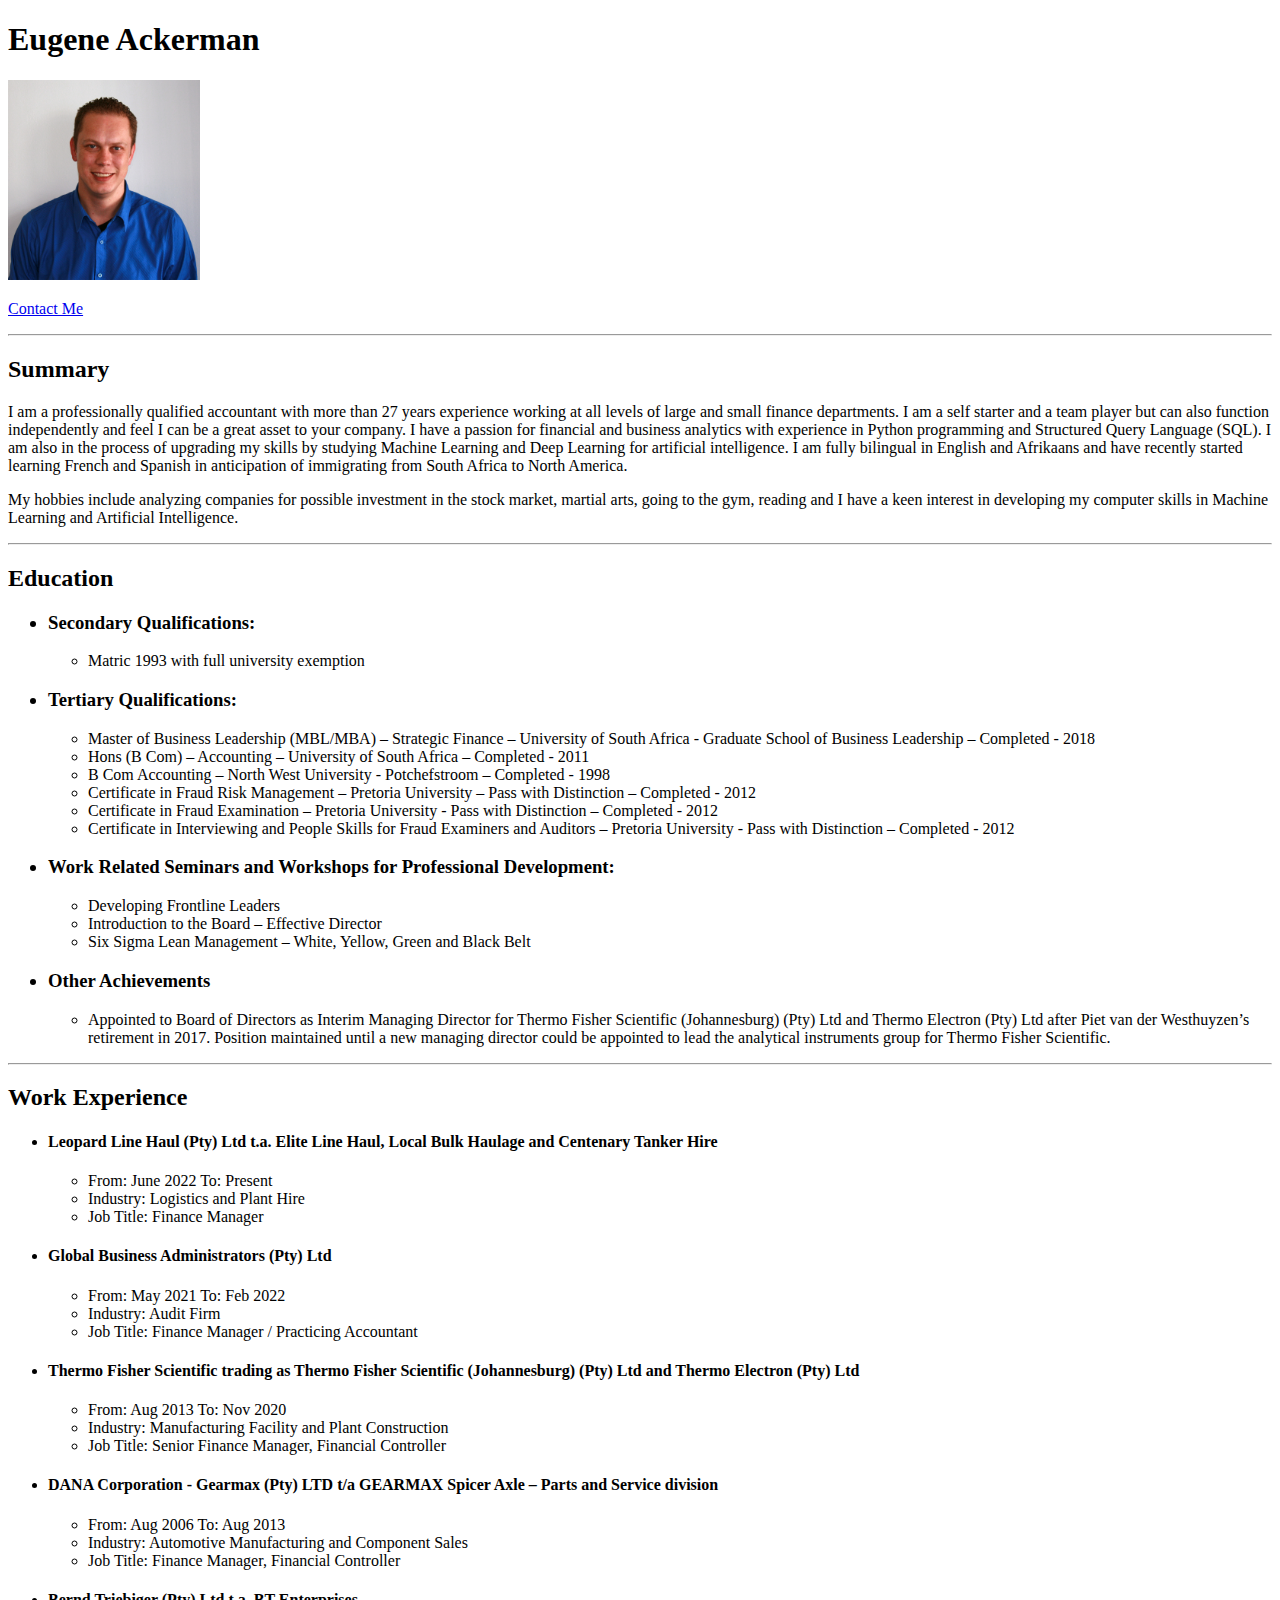
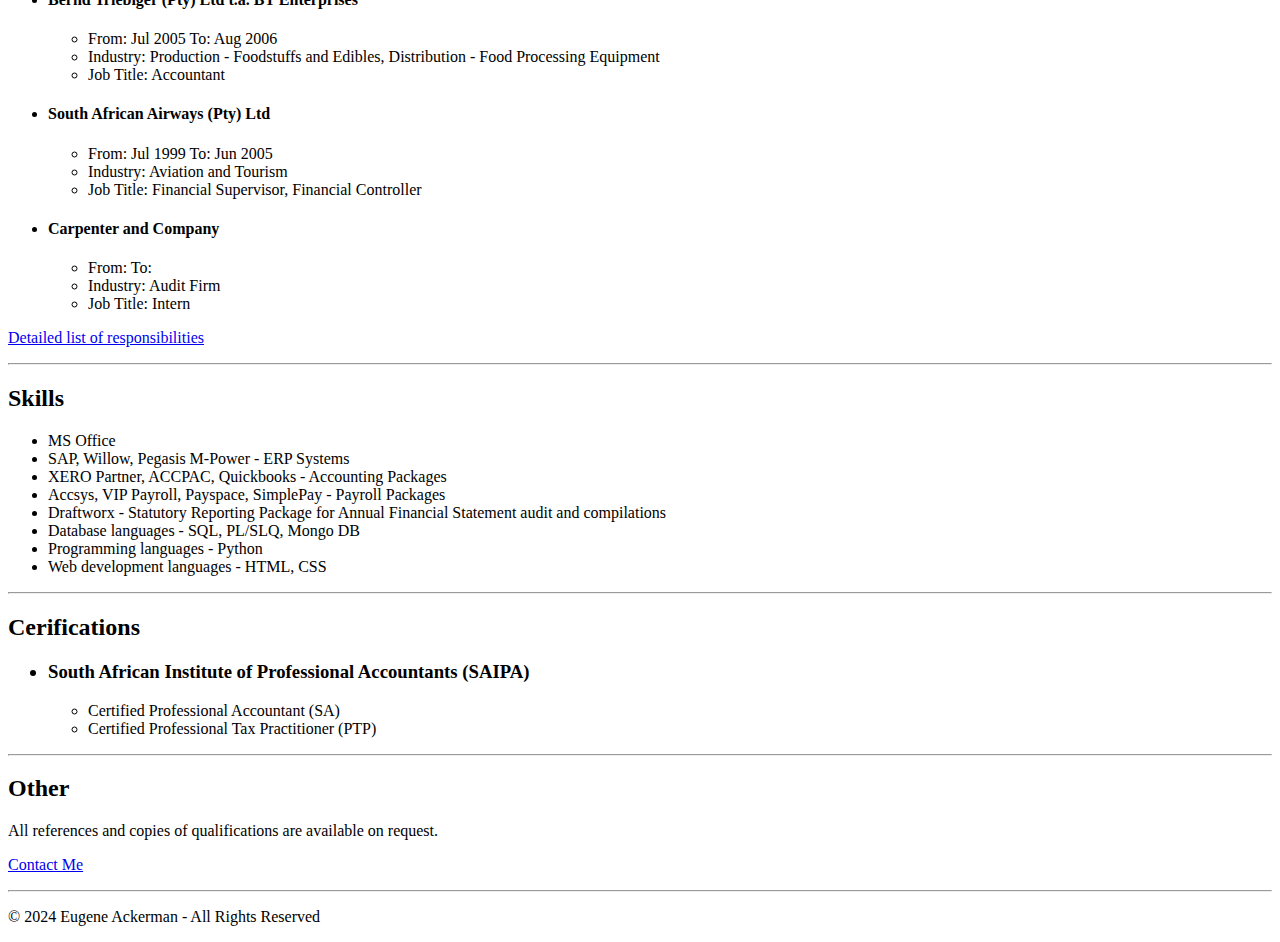
==== index.html @ 7b65a4f8 "Add files via upload" ====
<!DOCTYPE html>
<html lang="en">
<head>
    <meta charset="UTF-8">
    <meta name="viewport" content="width=device-width, initial-scale=1.0">
    <title>My Resume</title>
</head>
<body>
    <h1>Eugene Ackerman</h1>
    <img src="./Eugene_Ackerman.jpg" height="200"/>
    <p><a href=Contact.html >Contact Me</a></p>
    <hr />
    <h2>Summary</h2>
    <p>I am a professionally qualified accountant with more than 27 years experience working at all levels of large and small finance departments. 
        I am a self starter and a team player but can also function independently and feel I can be a great asset to your company. 
        I have a passion for financial and business analytics with experience in Python programming and Structured Query Language (SQL). 
        I am also in the process of upgrading my skills by studying Machine Learning and Deep Learning for artificial intelligence. 
        I am fully bilingual in English and Afrikaans and have recently started learning French and Spanish in anticipation of immigrating from South Africa to North America.</p>
    <p>My hobbies include analyzing companies for possible investment in the stock market, martial arts, going to the gym, reading and I have a keen interest in developing my 
        computer skills in Machine Learning and Artificial Intelligence.</p>
        <hr />
    <h2>Education</h2>
    <p>
        <ul><h3><li>Secondary Qualifications:</li></h3>
            <p><ul>
                <li>Matric 1993 with full university exemption </li>
            </ul></p>
        </ul>
        <ul><h3><li>Tertiary Qualifications:</li></h3> 
            <p><ul>
                <li>Master of Business Leadership (MBL/MBA) – Strategic Finance – University of South Africa -  Graduate School of Business Leadership – Completed - 2018 
                <li>Hons (B Com) – Accounting – University of South Africa – Completed - 2011 
                <li>B Com Accounting – North West University - Potchefstroom – Completed - 1998 
                <li>Certificate in Fraud Risk Management – Pretoria University – Pass with Distinction – Completed - 2012 
                <li>Certificate in Fraud Examination – Pretoria University - Pass with Distinction – Completed - 2012
                <li>Certificate in Interviewing and People Skills for Fraud Examiners and Auditors – Pretoria University - Pass with Distinction – Completed - 2012
            </ul></p>
        </ul>
        <ul><h3><li>Work Related Seminars and Workshops for Professional Development:</li></h3>
            <p><ul>
                <li>Developing Frontline Leaders
                <li>Introduction to the Board – Effective Director
                <li>Six Sigma Lean Management – White, Yellow, Green and Black Belt
             </ul></p>
        </ul>
        <ul><h3><li>Other Achievements</li></h3>
        <p><ul>
            <li>Appointed to Board of Directors as Interim Managing Director for Thermo Fisher Scientific (Johannesburg) (Pty) Ltd and Thermo Electron (Pty) Ltd after Piet van der Westhuyzen’s retirement in 2017. 
            Position maintained until a new managing director could be appointed to lead the analytical instruments group for Thermo Fisher Scientific. 
        </li></ul></p></ul>
        </p>
    <hr /> 
    <h2>Work Experience</h2>
    <p>
        <ul>
            <li><h4>Leopard Line Haul (Pty) Ltd t.a. Elite Line Haul, Local Bulk Haulage and Centenary Tanker Hire</h4>
                <ul><li>From: June 2022 To: Present</li>
                    <li>Industry: Logistics and Plant Hire</li>
                    <li>Job Title: Finance Manager</li></ul>
            </li>
            <li><h4>Global Business Administrators (Pty) Ltd</h4>
                <ul><li>From: May 2021 To: Feb 2022</li>
                    <li>Industry: Audit Firm</li>
                    <li>Job Title: Finance Manager / Practicing Accountant</li></ul>
            </li>
            <li><h4>Thermo Fisher Scientific trading as Thermo Fisher Scientific (Johannesburg) (Pty) Ltd and Thermo Electron (Pty) Ltd</h4>
                <ul><li>From: Aug 2013 To: Nov 2020</li>
                    <li>Industry: Manufacturing Facility and Plant Construction</li>
                    <li>Job Title: Senior Finance Manager, Financial Controller</li></ul>
            </li>
            <li><h4>DANA Corporation - Gearmax (Pty) LTD t/a GEARMAX Spicer Axle – Parts and Service division</h4>
                <ul><li>From: Aug 2006 To: Aug 2013</li>
                    <li>Industry: Automotive Manufacturing and Component Sales</li>
                    <li>Job Title: Finance Manager, Financial Controller</li></ul>
            </li>
            <li><h4>Bernd Triebiger (Pty) Ltd t.a. BT Enterprises</h4>
                <ul><li>From: Jul 2005 To: Aug 2006</li>
                    <li>Industry: Production - Foodstuffs and Edibles, Distribution - Food Processing Equipment</li>
                    <li>Job Title: Accountant</li></ul>
            </li>
            <li><h4>South African Airways (Pty) Ltd</h4>
                <ul><li>From: Jul 1999 To: Jun 2005</li>
                    <li>Industry: Aviation and Tourism</li>
                    <li>Job Title: Financial Supervisor, Financial Controller</li></ul>
            </li>
            <li><h4>Carpenter and Company</h4>
                <ul><li>From: To:</li>
                <li>Industry: Audit Firm</li>
                <li>Job Title: Intern</li></ul>
            </li>
        </ul>
    </p>
    <p><a href="./Responsibilities.html">Detailed list of responsibilities</a></p>
    <hr /> 
    <h2>Skills</h2>
    <p><ul>
        <li>MS Office</li>
        <li>SAP, Willow, Pegasis M-Power - ERP Systems</li>
        <li>XERO Partner, ACCPAC, Quickbooks - Accounting Packages</li>
        <li>Accsys, VIP Payroll, Payspace,  SimplePay - Payroll Packages</li>
        <li>Draftworx - Statutory Reporting Package for Annual Financial Statement audit and compilations</li>
        <li>Database languages - SQL, PL/SLQ, Mongo DB</li>
        <li>Programming languages - Python</li>
        <li>Web development languages - HTML, CSS</li>
    </ul></p>
    <hr /> 
    <h2>Cerifications</h2>
    <p><ul><h3><li>South African Institute of Professional Accountants (SAIPA)</li></h3>
        <ul><li>Certified Professional Accountant (SA)</li>
        <li>Certified Professional Tax Practitioner (PTP)</li></ul>
    </ul></p>
    <hr /> 
    <h2>Other</h2>
    <p>All references and copies of qualifications are available on request.</p> 
    <p><a href=Contact.html >Contact Me</a></p>
    <hr /> 
    
</body>
<footer>
    <p>© 2024 Eugene Ackerman - All Rights Reserved</p>
</footer>
</html>
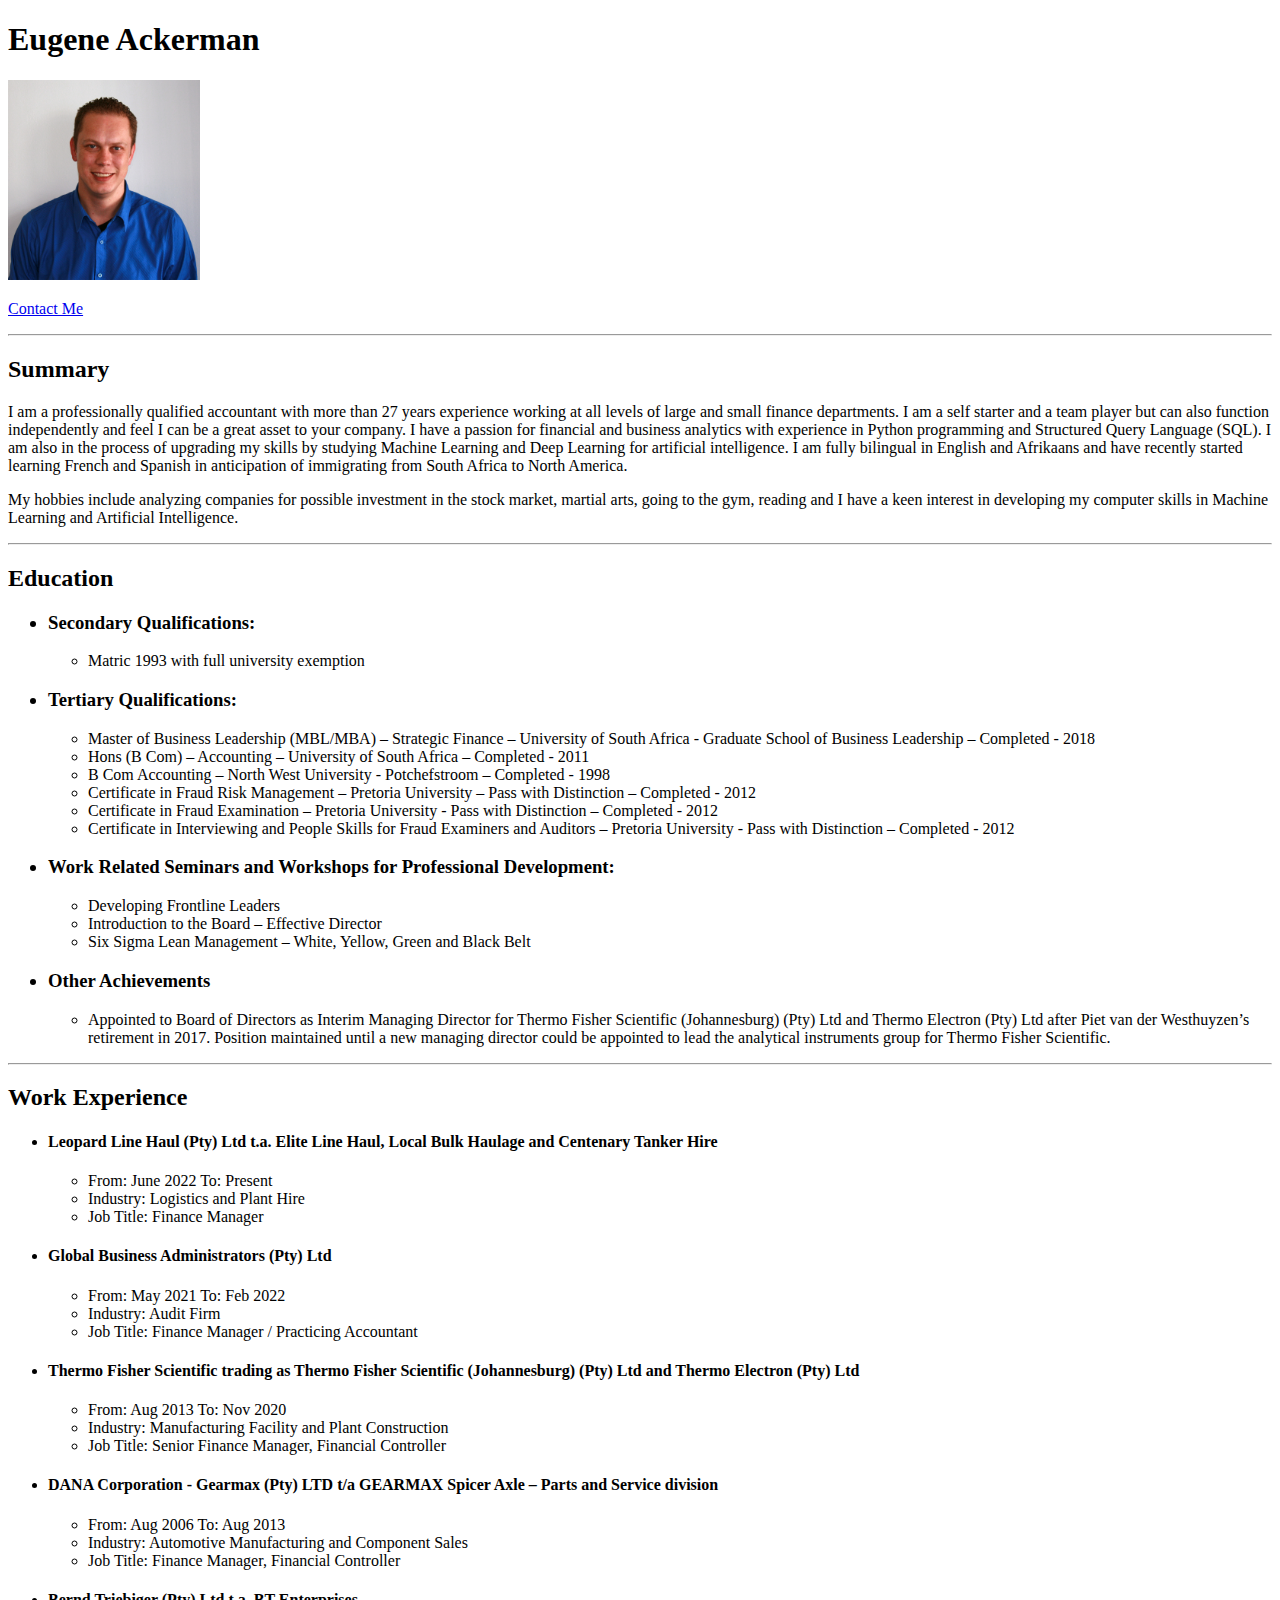
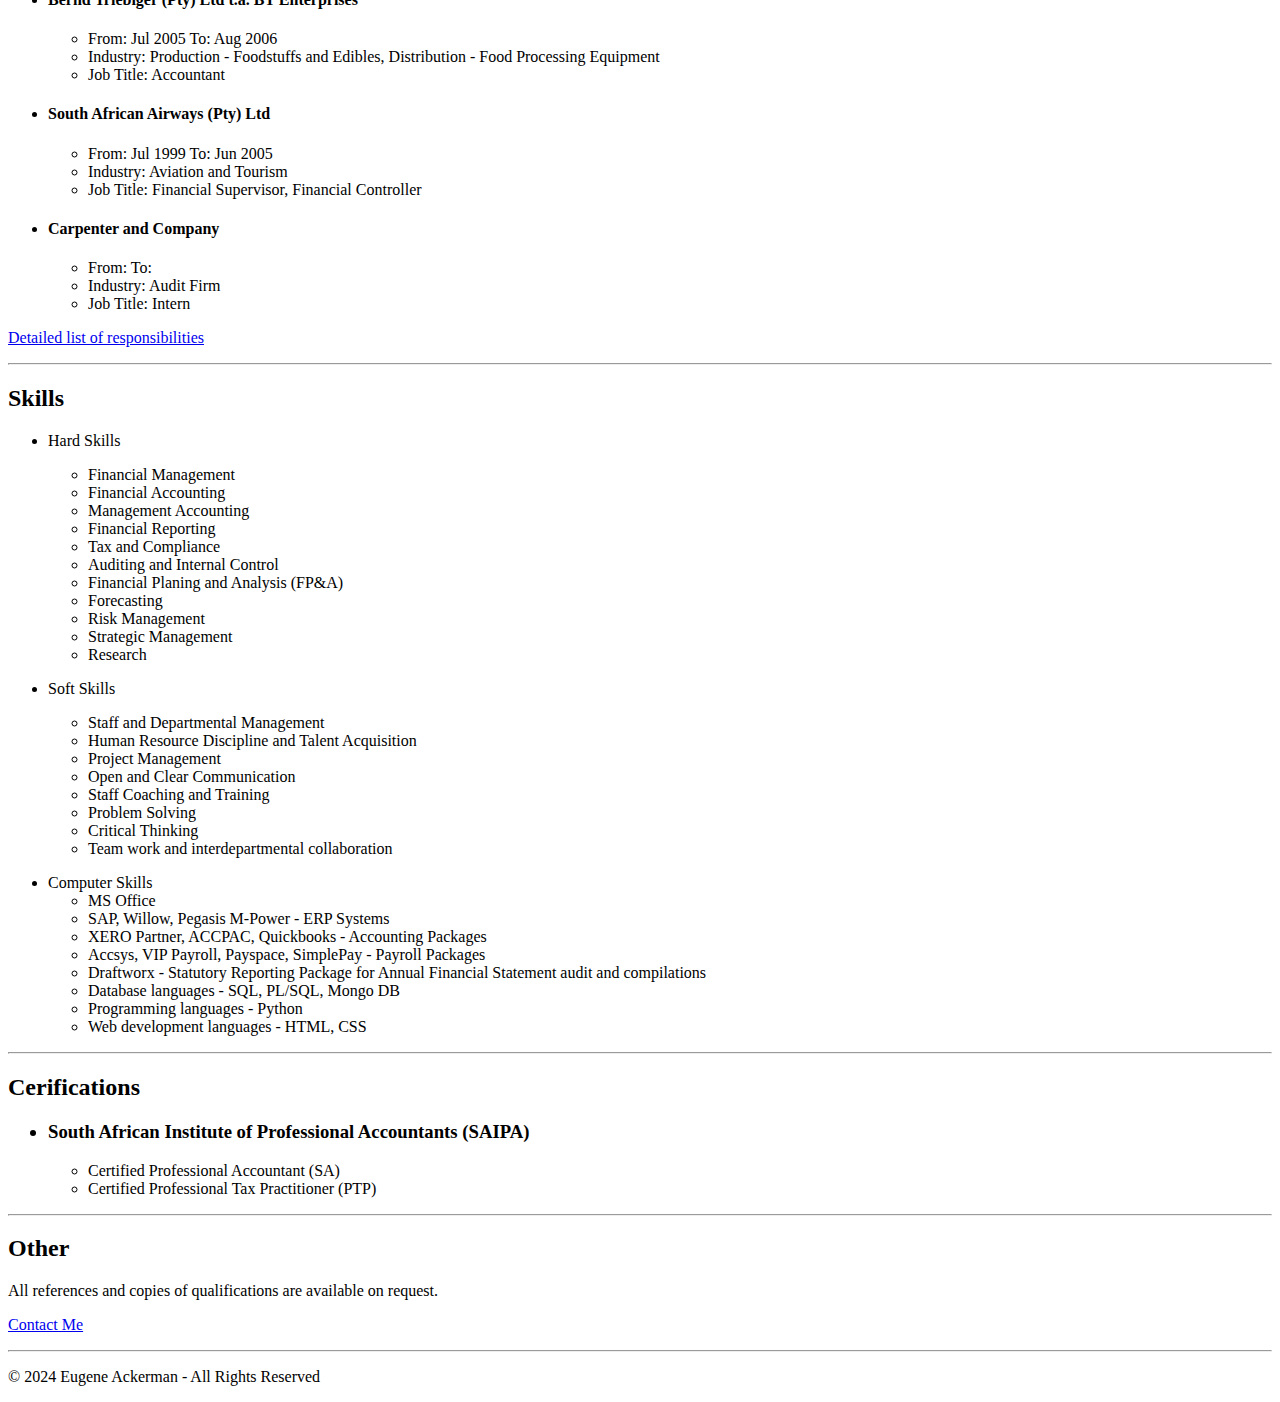
==== commit b2314299: "Add files via upload" ====
--- a/index.html
+++ b/index.html
@@ -93,16 +93,41 @@
     <p><a href="./Responsibilities.html">Detailed list of responsibilities</a></p>
     <hr /> 
     <h2>Skills</h2>
-    <p><ul>
+    <p><ul><li>Hard Skills</li>
+    </p><ul>
+        <li>Financial Management</li>
+        <li>Financial Accounting</li>
+        <li>Management Accounting</li>
+        <li>Financial Reporting</li>
+        <li>Tax and Compliance</li>
+        <li>Auditing and Internal Control</li>
+        <li>Financial Planing and Analysis (FP&A)</li>
+        <li>Forecasting</li>
+        <li>Risk Management</li>
+        <li>Strategic Management</li>
+        <li>Research</li>
+    </ul></p></ul>
+    <p><ul><li>Soft Skills</li>
+    </p><ul>
+        <li>Staff and Departmental Management</li>
+        <li>Human Resource Discipline and Talent Acquisition</li>
+        <li>Project Management</li>
+        <li>Open and Clear Communication</li>
+        <li>Staff Coaching and Training</li>
+        <li>Problem Solving</li>
+        <li>Critical Thinking</li>
+        <li>Team work and interdepartmental collaboration</li>
+    </ul></p></ul>
+    <p><ul><li>Computer Skills</li><ul>
         <li>MS Office</li>
         <li>SAP, Willow, Pegasis M-Power - ERP Systems</li>
         <li>XERO Partner, ACCPAC, Quickbooks - Accounting Packages</li>
         <li>Accsys, VIP Payroll, Payspace,  SimplePay - Payroll Packages</li>
         <li>Draftworx - Statutory Reporting Package for Annual Financial Statement audit and compilations</li>
-        <li>Database languages - SQL, PL/SLQ, Mongo DB</li>
+        <li>Database languages - SQL, PL/SQL, Mongo DB</li>
         <li>Programming languages - Python</li>
         <li>Web development languages - HTML, CSS</li>
-    </ul></p>
+    </ul></p></ul>
     <hr /> 
     <h2>Cerifications</h2>
     <p><ul><h3><li>South African Institute of Professional Accountants (SAIPA)</li></h3>
